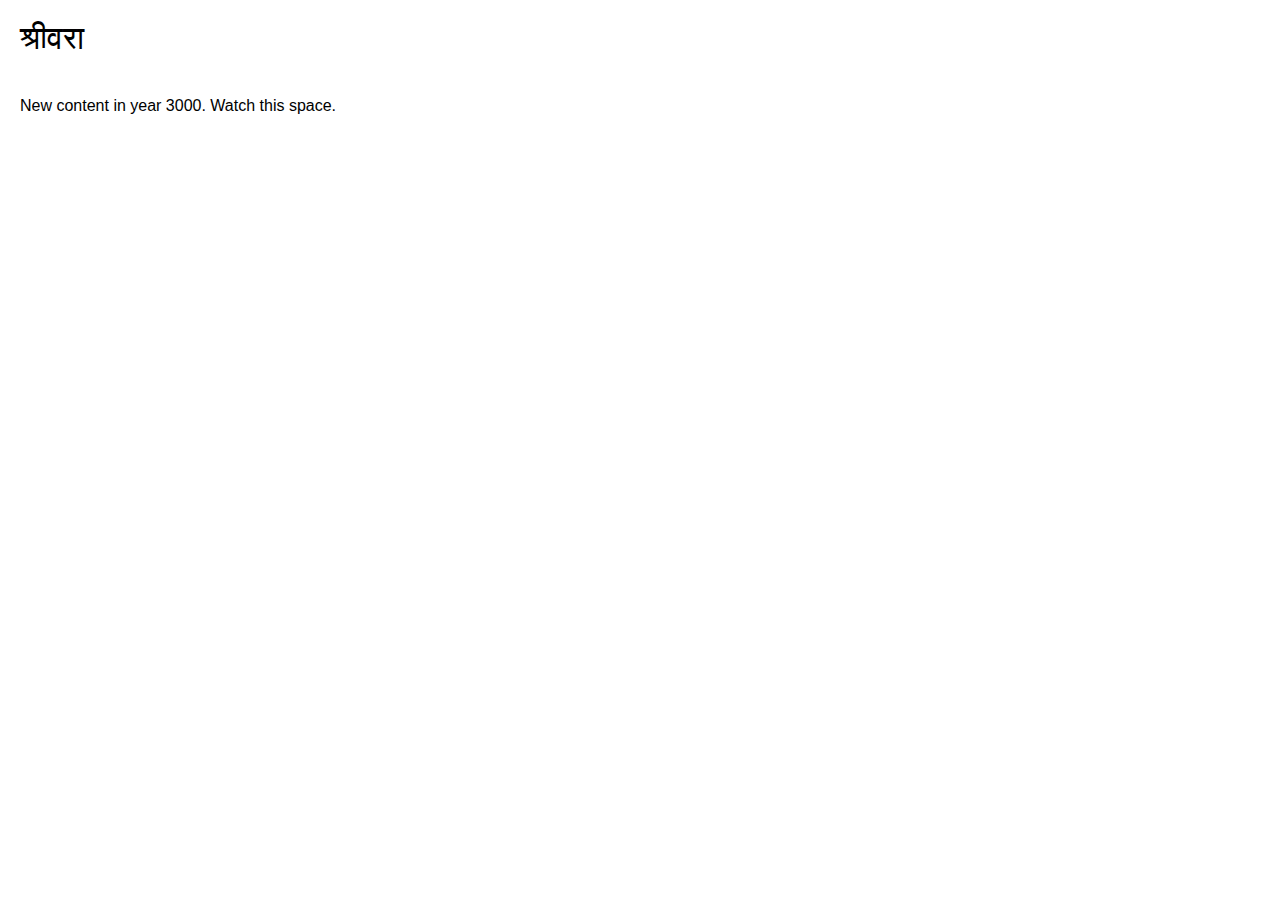
==== html/index.html @ 220fbb7c "Moves and splits" ====
<!DOCTYPE html>
<html lang="en" dir="ltr">
  <head>
    <meta charset="utf-8">
    <title>Shrivara</title>
    <link rel="stylesheet" href="css/main.css">
  </head>
  <body>

    <div class="banner">
      <h1>श्रीवरा</h1>
    </div>

    <div class="the-actual-content">
      <p>New content in year 3000. Watch this space.</p>
    </div>
  </body>
</html>
---- html/css/main.css ----
@import url('https://rsms.me/inter/inter.css');
html { font-family: 'Inter', sans-serif; }
@supports (font-variation-settings: normal) {
  html { font-family: 'Inter var', sans-serif; }
}

* {
  margin: 0;
  padding: 0;
}

.banner {
  padding: 20px;
}

h1 {
  font-size: 32px;
  font-weight: 500;
}

.the-actual-content {
  padding: 20px;
}
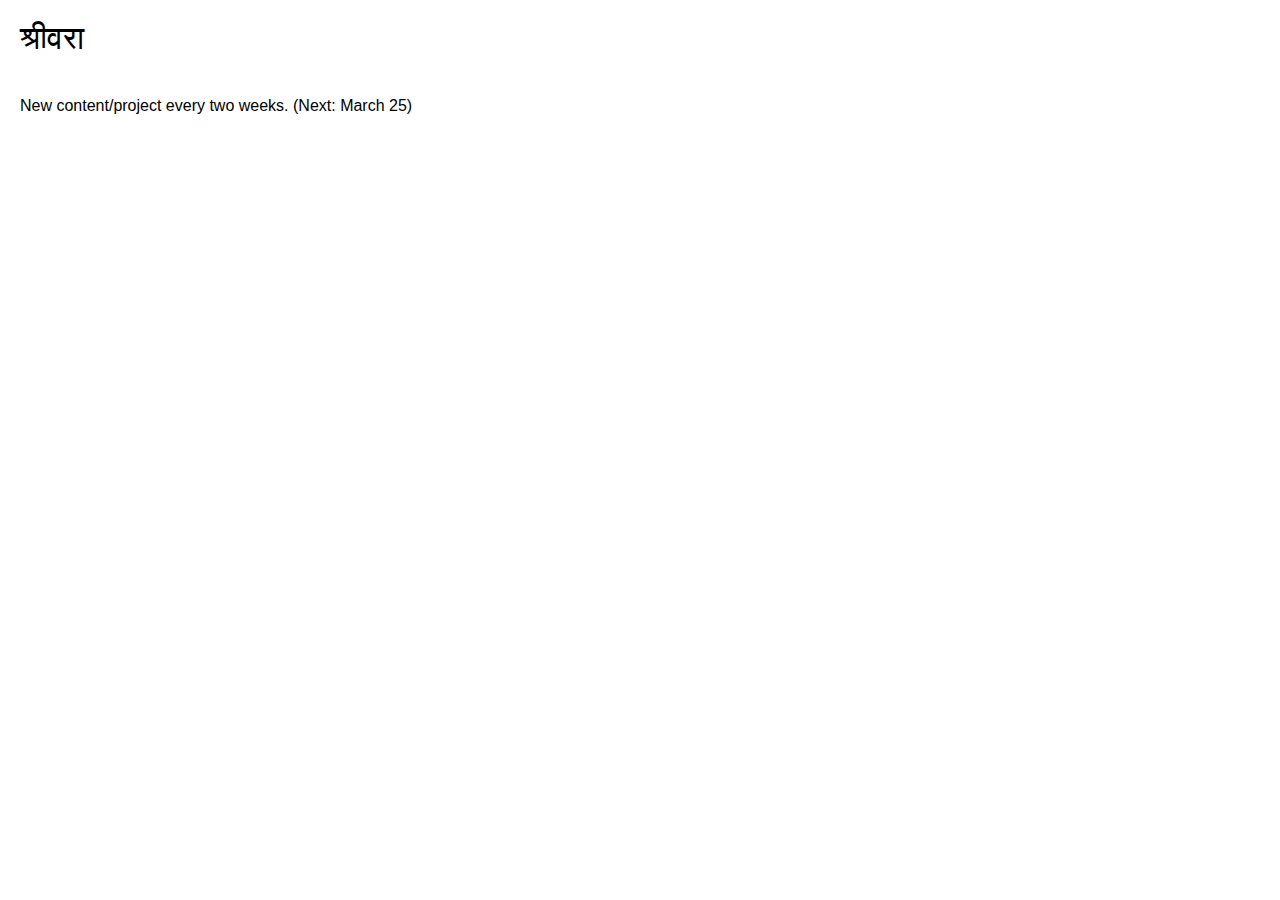
==== commit 514481a6: "Add a note on new content every 2 weeks" ====
--- a/html/index.html
+++ b/html/index.html
@@ -12,7 +12,7 @@
     </div>
 
     <div class="the-actual-content">
-      <p>New content in year 3000. Watch this space.</p>
+      <p>New content/project every two weeks. (Next: March 25)</p>
     </div>
   </body>
 </html>
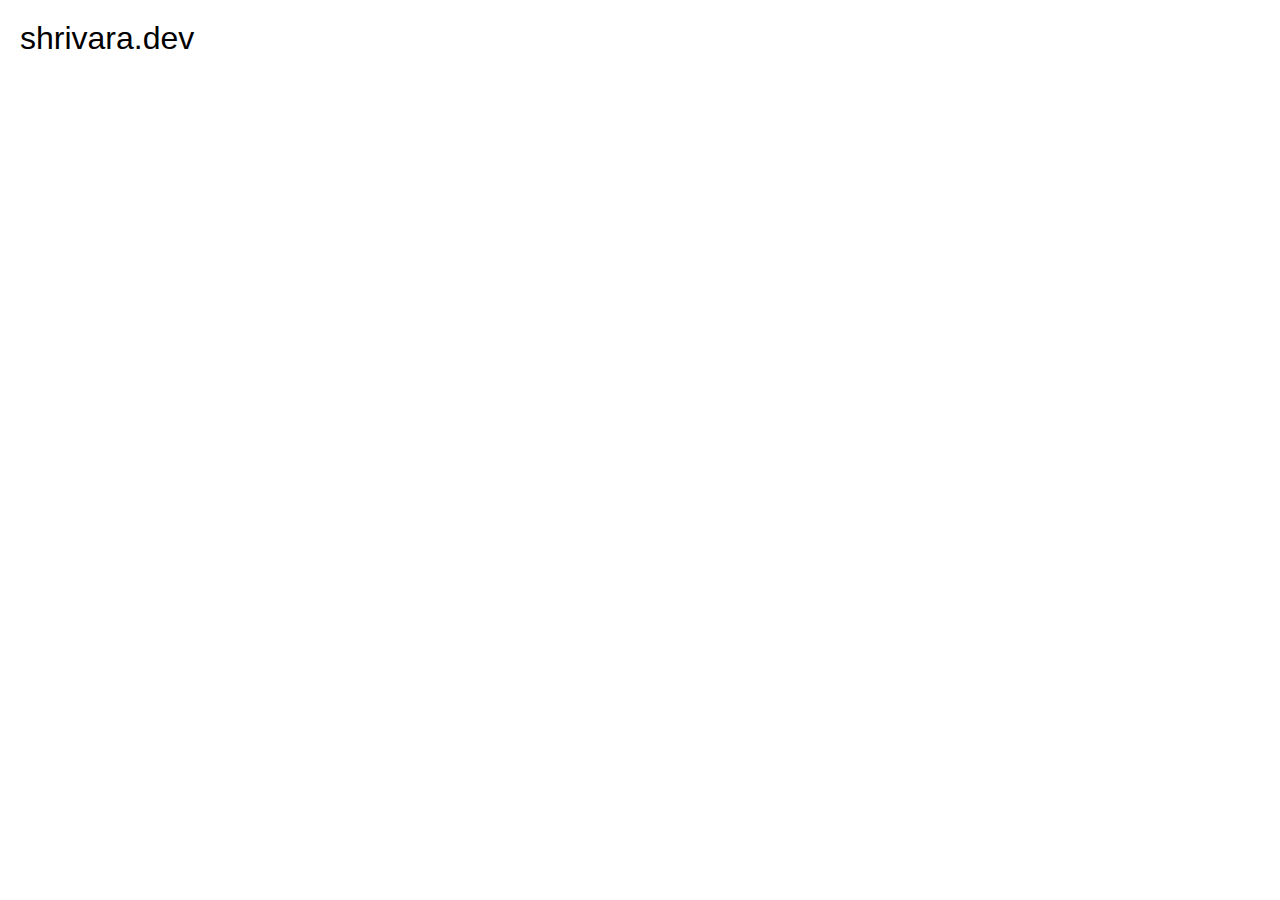
==== commit 74f02cb4: "Well, that didn't happen" ====
--- a/html/index.html
+++ b/html/index.html
@@ -6,13 +6,8 @@
     <link rel="stylesheet" href="css/main.css">
   </head>
   <body>
-
     <div class="banner">
-      <h1>श्रीवरा</h1>
-    </div>
-
-    <div class="the-actual-content">
-      <p>New content/project every two weeks. (Next: March 25)</p>
+      <h1>shrivara.dev</h1>
     </div>
   </body>
 </html>
